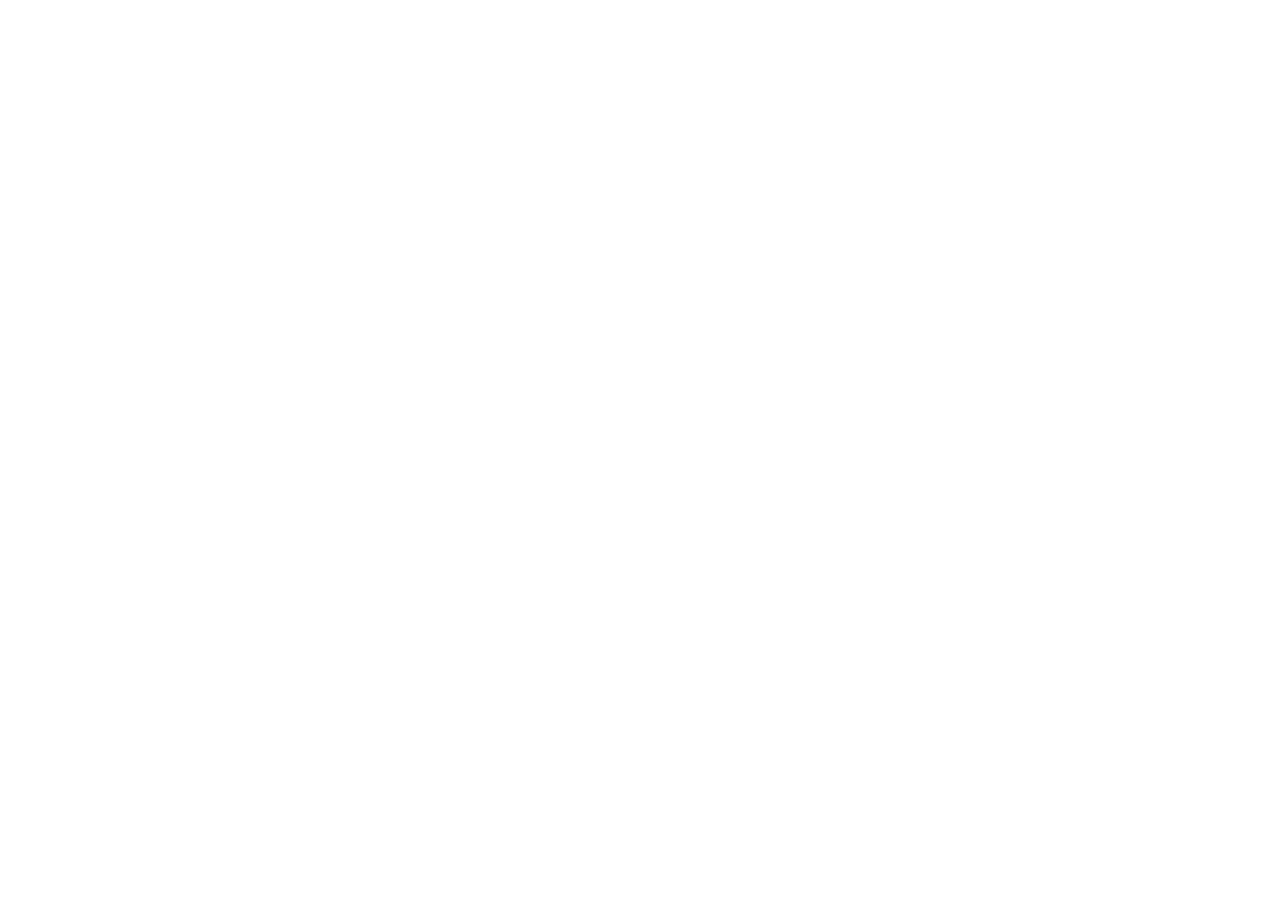
==== index.html @ b7694c71 "Added the initial structure" ====
<!DOCTYPE html>
<html lang="en">
  <head>
    <meta charset="UTF-8" />
    <meta http-equiv="X-UA-Compatible" content="IE=edge" />
    <meta name="viewport" content="width=device-width, initial-scale=1.0" />
    <title>Document</title>
  </head>
  <body></body>
</html>
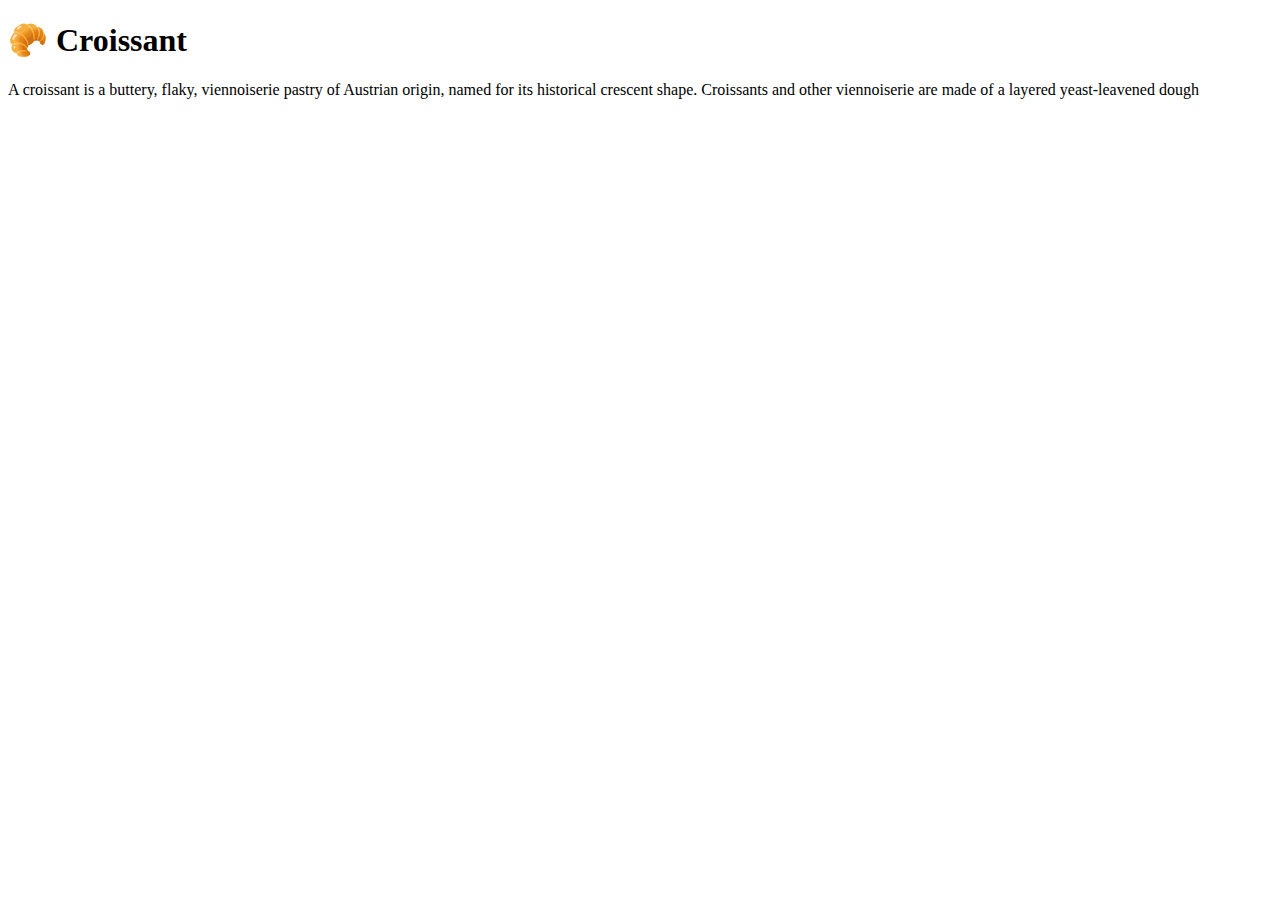
==== commit 3e27d7f9: "Outlined the homepage" ====
--- a/index.html
+++ b/index.html
@@ -6,5 +6,12 @@
     <meta name="viewport" content="width=device-width, initial-scale=1.0" />
     <title>Document</title>
   </head>
-  <body></body>
+  <body>
+    <h1>🥐 Croissant</h1>
+    <p>
+      A croissant is a buttery, flaky, viennoiserie pastry of Austrian origin,
+      named for its historical crescent shape. Croissants and other viennoiserie
+      are made of a layered yeast-leavened dough
+    </p>
+  </body>
 </html>
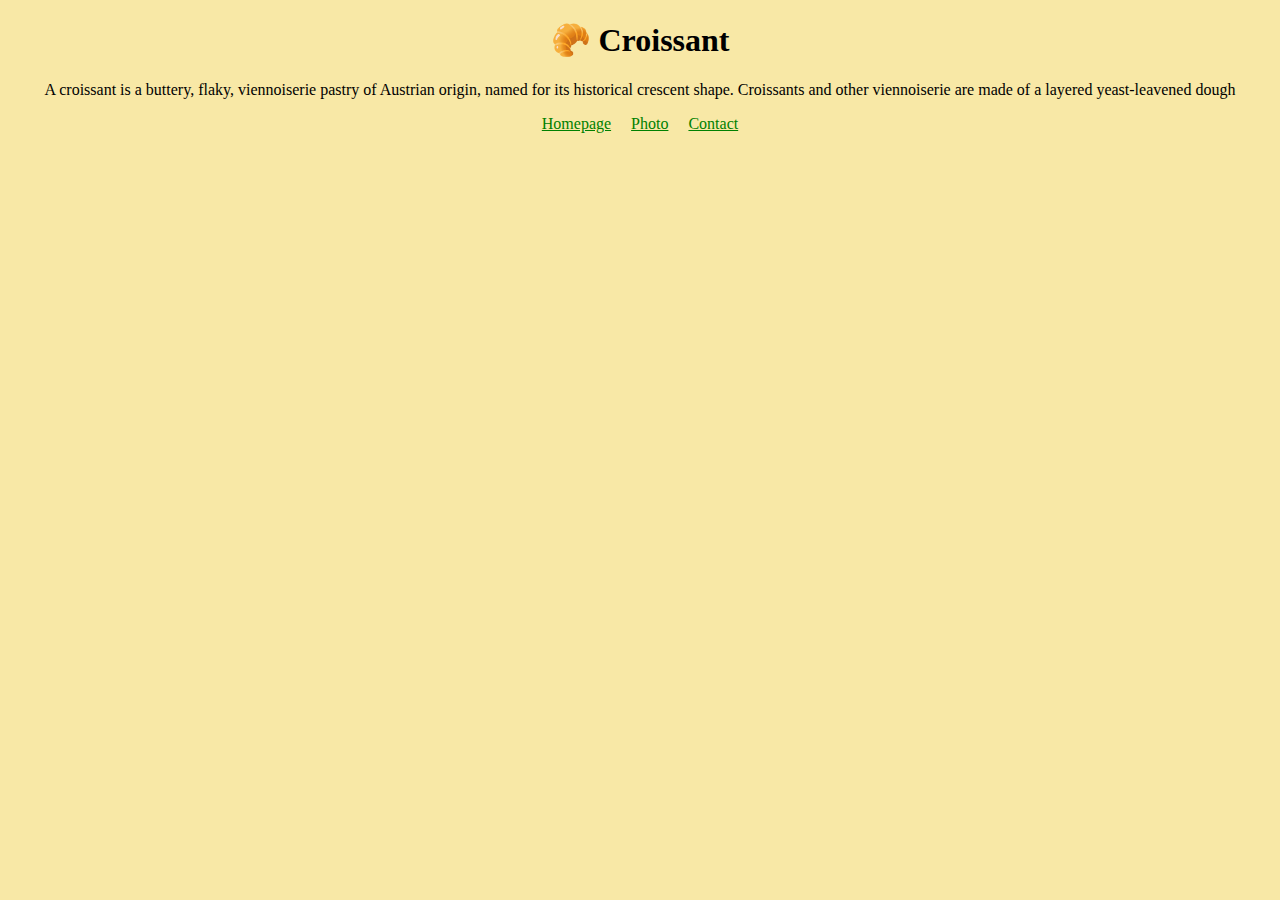
==== commit 1e9b820a: "Finished all pages" ====
--- a/index.html
+++ b/index.html
@@ -5,6 +5,7 @@
     <meta http-equiv="X-UA-Compatible" content="IE=edge" />
     <meta name="viewport" content="width=device-width, initial-scale=1.0" />
     <title>Document</title>
+    <link rel="stylesheet" href="/css/styles.css" />
   </head>
   <body>
     <h1>🥐 Croissant</h1>
@@ -13,5 +14,10 @@
       named for its historical crescent shape. Croissants and other viennoiserie
       are made of a layered yeast-leavened dough
     </p>
+    <div class="container">
+      <a href="/index.html">Homepage</a>
+      <a href="/photo.html">Photo</a>
+      <a href="/contact.html">Contact</a>
+    </div>
   </body>
 </html>
--- a/css/styles.css
+++ b/css/styles.css
@@ -0,0 +1,18 @@
+body {
+  background: #f8e8a6;
+}
+h1,
+p {
+  text-align: center;
+}
+.container {
+  display: flex;
+  justify-content: center;
+}
+a {
+  margin: 0 10px;
+  color: green;
+}
+img {
+  margin-bottom: 20px;
+}
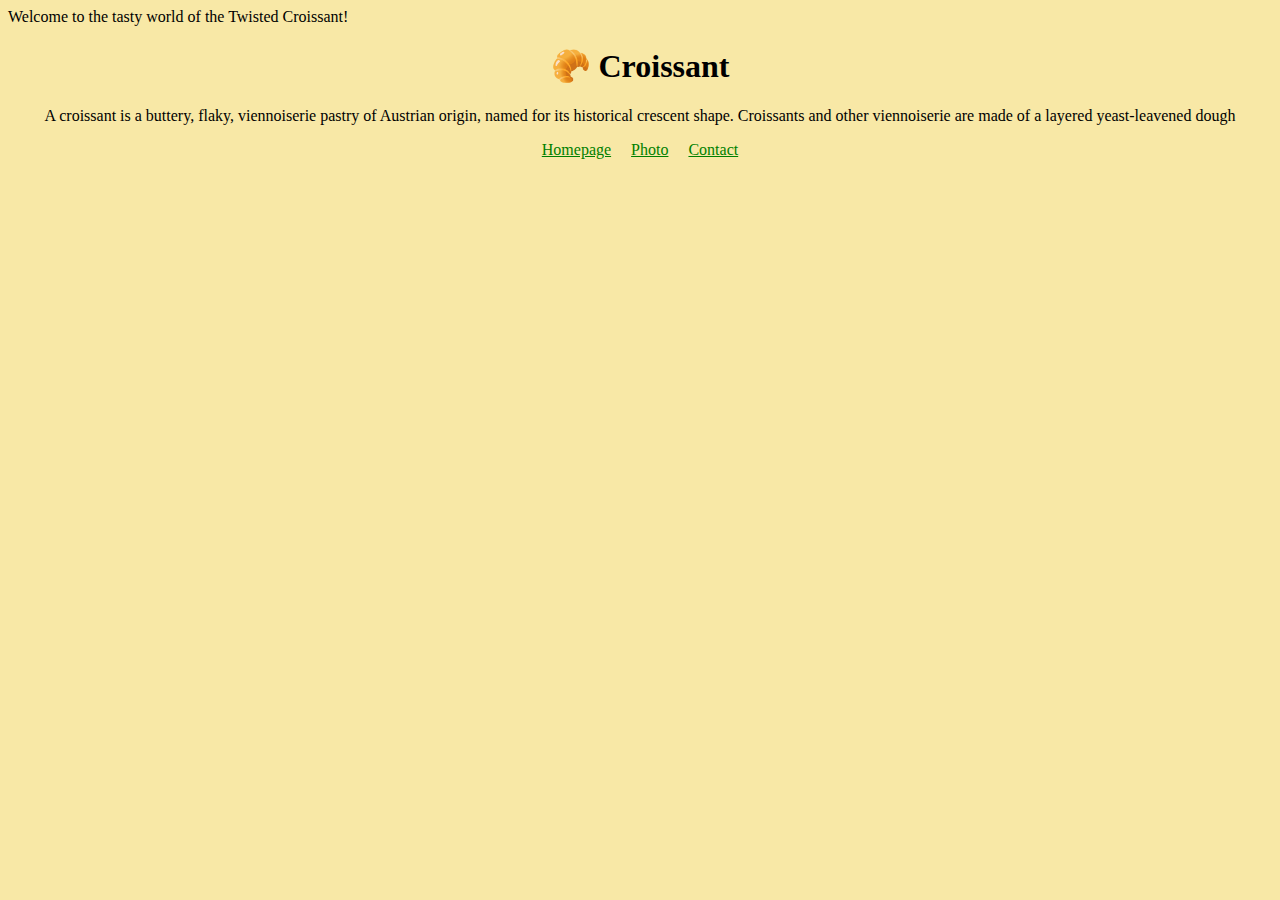
==== commit 22b14654: "Edited titles and meta tags" ====
--- a/index.html
+++ b/index.html
@@ -1,11 +1,12 @@
 <!DOCTYPE html>
 <html lang="en">
-  <head>
+  <meta>
     <meta charset="UTF-8" />
     <meta http-equiv="X-UA-Compatible" content="IE=edge" />
     <meta name="viewport" content="width=device-width, initial-scale=1.0" />
-    <title>Document</title>
+    <title>That Croissant - Twisted Croissant</title>
     <link rel="stylesheet" href="/css/styles.css" />
+    <meta name="description">Welcome to the tasty world of the Twisted Croissant!</meta>
   </head>
   <body>
     <h1>🥐 Croissant</h1>
